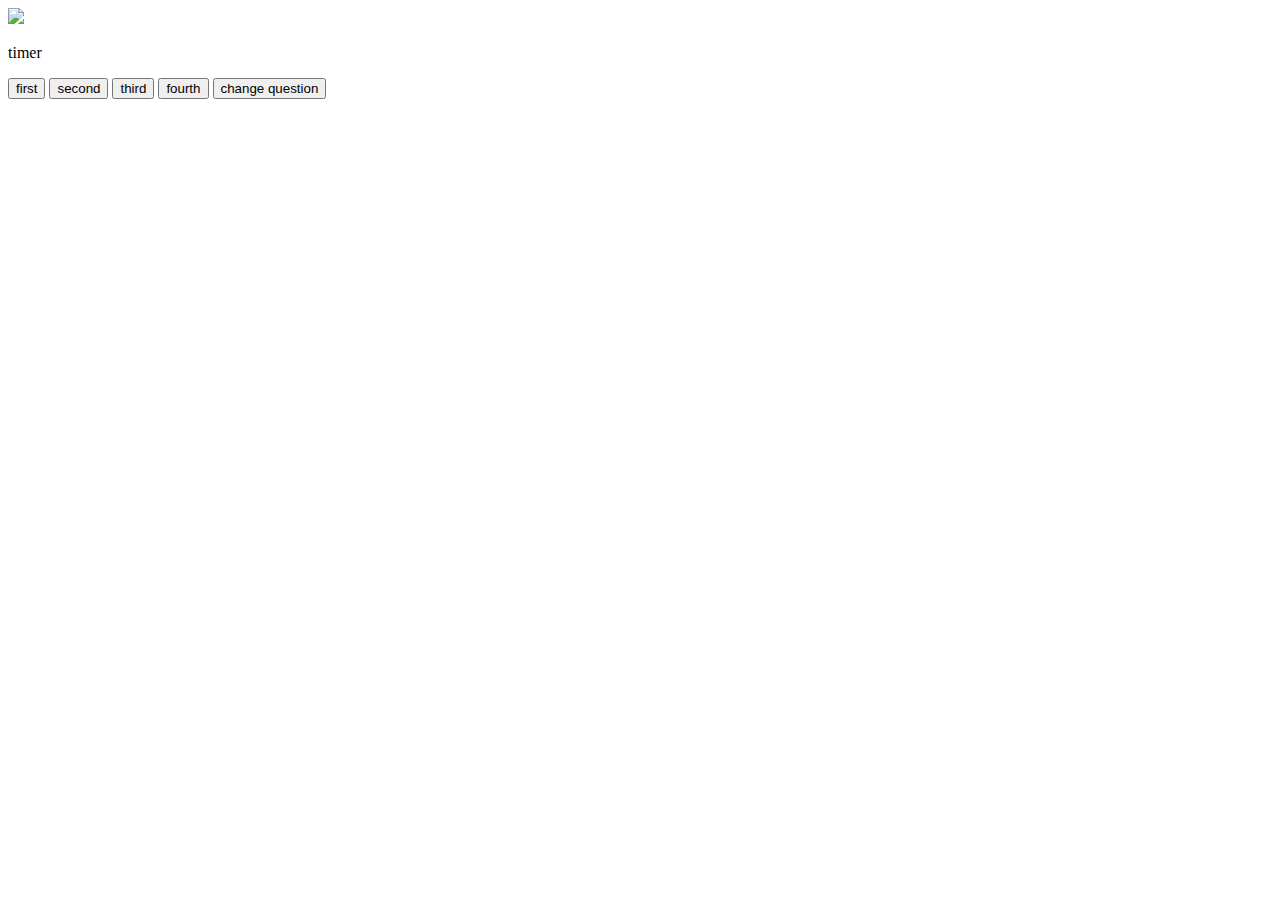
==== index.html @ 5180a237 "Update index.html" ====
<!DOCTYPE html>
<html>
<head>
	<script src='questions.js' defer></script>
	<link rel="stylesheet" type="text/css" href="styles.css">
</head>
<body>
	<div id="overlay" onclick='randQ()'>
		<div id='score'></div>
	</div>
	<img id='picture' src='pics/yes.png'>
	<p id='timer'>timer</p>
	<button id='first' onclick=checkans(document.getElementById('first').innerHTML)>first</button>
	<button id='second' onclick=checkans(document.getElementById('second').innerHTML)>second</button>
	<button id='third' onclick=checkans(document.getElementById('third').innerHTML)>third</button>
	<button id='fourth' onclick=checkans(document.getElementById('fourth').innerHTML)>fourth</button>
	<button onclick=randQ()>change question</button>
</body>
</html>
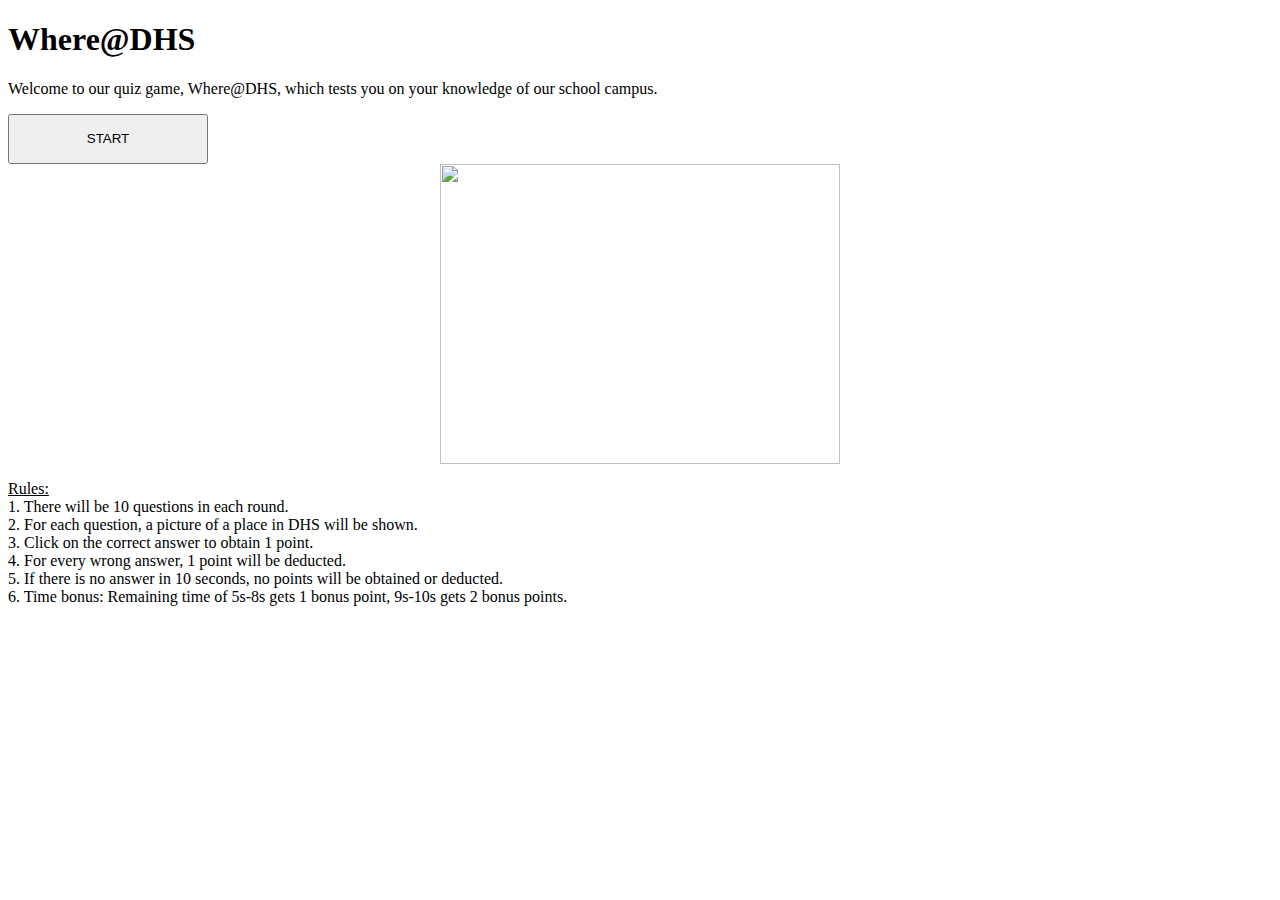
==== commit 68a08338: "Update index.html" ====
--- a/index.html
+++ b/index.html
@@ -1,19 +1,25 @@
-<!DOCTYPE html>
-<html>
-<head>
-	<script src='questions.js' defer></script>
-	<link rel="stylesheet" type="text/css" href="styles.css">
-</head>
-<body>
-	<div id="overlay" onclick='randQ()'>
-		<div id='score'></div>
-	</div>
-	<img id='picture' src='pics/yes.png'>
-	<p id='timer'>timer</p>
-	<button id='first' onclick=checkans(document.getElementById('first').innerHTML)>first</button>
-	<button id='second' onclick=checkans(document.getElementById('second').innerHTML)>second</button>
-	<button id='third' onclick=checkans(document.getElementById('third').innerHTML)>third</button>
-	<button id='fourth' onclick=checkans(document.getElementById('fourth').innerHTML)>fourth</button>
-	<button onclick=randQ()>change question</button>
-</body>
-</html>
+<!DOCTYPE html>
+<html>
+<head>
+	<title>Where@DHS</title>
+	<link rel='stylesheet' href='styles.css'>
+	<link href='https://fonts.googleapis.com/css?family=Bungee Shade' rel='stylesheet'>
+	<link href='https://fonts.googleapis.com/css?family=Contrail One' rel='stylesheet'>
+	</head>
+<body background='pics/dhs.jpg'>
+	<h1>Where@DHS</h1>
+	<p>Welcome to our quiz game, Where@DHS, which tests you on your knowledge of our school campus.</p>
+	<button onclick="window.location.href = 'game.html';" id='start'>START</button>
+	<img onmouseover="document.getElementById('rules').style.display='block';" onmouseout="document.getElementById('rules').style.display='none';" id='qn' src='pics/qn.png'>
+	<div id='rules'>
+		<p><u>Rules:</u>	
+		<br>1. There will be 10 questions in each round. 
+		<br>2. For each question, a picture of a place in DHS will be shown.
+		<br>3. Click on the correct answer to obtain 1 point.
+		<br>4. For every wrong answer, 1 point will be deducted.
+		<br>5. If there is no answer in 10 seconds, no points will be obtained or deducted.
+		<br>6. Time bonus: Remaining time of 5s-8s gets 1 bonus point, 9s-10s gets 2 bonus points.
+		</p>
+	</div>
+</body>
+</html>
--- a/styles.css
+++ b/styles.css
@@ -0,0 +1,38 @@
+button {
+	height: 50px;
+	width: 200px;
+}
+img {
+	display: block;
+	height:300px;
+	width: 400px;
+	margin-left: auto;
+	margin-right: auto;
+}
+#timer {
+	height: 100px;
+	width: 100px;
+}
+#overlay {
+  position: fixed;
+  display: none; 
+  width: 100%; 
+  height: 100%; 
+  top: 0; 
+  left: 0;
+  right: 0;
+  bottom: 0;
+  background-color: rgba(0,0,0,0.5); 
+  z-index: 2; 
+  cursor: pointer; 
+}
+#score{
+  position: absolute;
+  top: 50%;
+  left: 50%;
+  font-size: 50px;
+  color: white;
+  transform: translate(-50%,-50%);
+  -ms-transform: translate(-50%,-50%);
+  text-align: center;
+}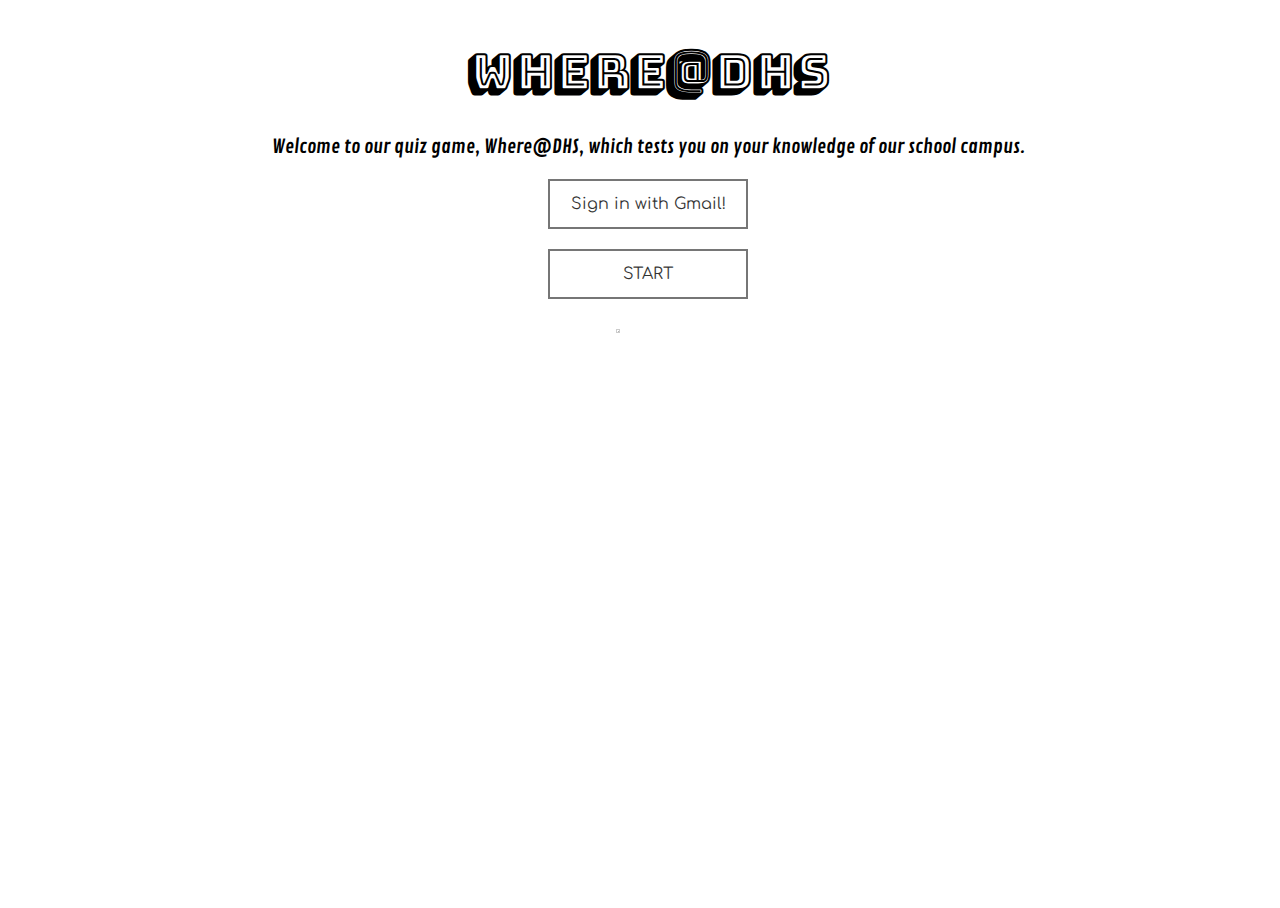
==== commit 1515edf2: "Update index.html" ====
--- a/index.html
+++ b/index.html
@@ -2,13 +2,22 @@
 <html>
 <head>
 	<title>Where@DHS</title>
+	<link rel="icon" href="pics/favicon.png">
 	<link rel='stylesheet' href='styles.css'>
-	<link href='https://fonts.googleapis.com/css?family=Bungee Shade' rel='stylesheet'>
-	<link href='https://fonts.googleapis.com/css?family=Contrail One' rel='stylesheet'>
+	<meta name="viewport" content="width=device-width, initial-scale=1.0">
+	<script src="https://www.gstatic.com/firebasejs/5.8.2/firebase-app.js"></script>
+	<script src="https://www.gstatic.com/firebasejs/5.8.2/firebase-auth.js"></script>
+	<script src="https://www.gstatic.com/firebasejs/5.8.2/firebase-database.js"></script>
+	<script src="https://www.gstatic.com/firebasejs/5.8.2/firebase-firestore.js"></script>
+	<script src="https://www.gstatic.com/firebasejs/5.8.3/firebase.js"></script>
+	<script src='firebase.js'></script>
 	</head>
+
 <body background='pics/dhs.jpg'>
 	<h1>Where@DHS</h1>
-	<p>Welcome to our quiz game, Where@DHS, which tests you on your knowledge of our school campus.</p>
+	<p class='indexp'>Welcome to our quiz game, Where@DHS, which tests you on your knowledge of our school campus.</p>
+	<p class='indexp' id='greeting'></p>
+	<button onclick='signin();' id='signinbutton'>Sign in with Gmail!</button>
 	<button onclick="window.location.href = 'game.html';" id='start'>START</button>
 	<img onmouseover="document.getElementById('rules').style.display='block';" onmouseout="document.getElementById('rules').style.display='none';" id='qn' src='pics/qn.png'>
 	<div id='rules'>
--- a/styles.css
+++ b/styles.css
@@ -1,17 +1,58 @@
+@import url(https://fonts.googleapis.com/css?family=Comfortaa);
+@import url('https://fonts.googleapis.com/css?family=Contrail One'); 
+@import url('https://fonts.googleapis.com/css?family=Bungee Shade');
+
+body {
+	height: 100%;
+	width: 100%;
+	position: absolute;
+	top: 50%;
+	left: 50%;
+	margin-right: -50%;
+	transform: translate(-50%, -50%);
+}
 button {
 	height: 50px;
 	width: 200px;
+	font-family: 'Comfortaa';
+	font-size: 100%;
+	background-color: white;
+	color: black;
+	border: 2px solid #555555;
+	transition-duration: 0.4s;
 }
-img {
+button:hover {
+	background-color: #555555;
+	color: white
+}
+
+h1 {
+	text-align: center;
+	font-family: 'Bungee Shade';
+	font-size: 300%;
+}
+p {
+	text-align: center;
+	font-family: 'Contrail One';
+	font-size: 120%;
+}
+#picture {
 	display: block;
-	height:300px;
-	width: 400px;
+	height: 40%;
 	margin-left: auto;
 	margin-right: auto;
 }
 #timer {
-	height: 100px;
-	width: 100px;
+	margin-top: 5%;
+	margin-bottom: 5%;
+	margin-left: auto;
+	margin-right: auto;
+	padding: 1%;
+	text-align: center;
+	width: 5%;
+	font-family: Comfortaa;
+	border: 2px solid black;
+	border-radius: 5px;
 }
 #overlay {
   position: fixed;
@@ -22,11 +63,12 @@
   left: 0;
   right: 0;
   bottom: 0;
-  background-color: rgba(0,0,0,0.5); 
+  background-color: rgba(0,0,0,0.8); 
   z-index: 2; 
-  cursor: pointer; 
+  cursor: pointer;
+  font-family: 'Contrail One';
 }
-#score{
+#score {
   position: absolute;
   top: 50%;
   left: 50%;
@@ -35,4 +77,31 @@
   transform: translate(-50%,-50%);
   -ms-transform: translate(-50%,-50%);
   text-align: center;
-}+}
+#qn {
+	display: block;
+	width: 5%;
+	height: 5%;
+	opacity: 0.8;
+	margin-left: auto;
+	margin-right: auto;
+}
+#rules {
+	display: none;
+}
+#start, #signinbutton {
+	display: block;
+	margin-left: auto;
+	margin-right: auto;
+	margin-top: 20px;
+	margin-bottom: 20px;
+	background-color: white;
+	opacity: 0.8;
+}
+#start:hover {
+	background-color: #555555;
+	color: white
+}
+#answers {
+	text-align: center;
+}
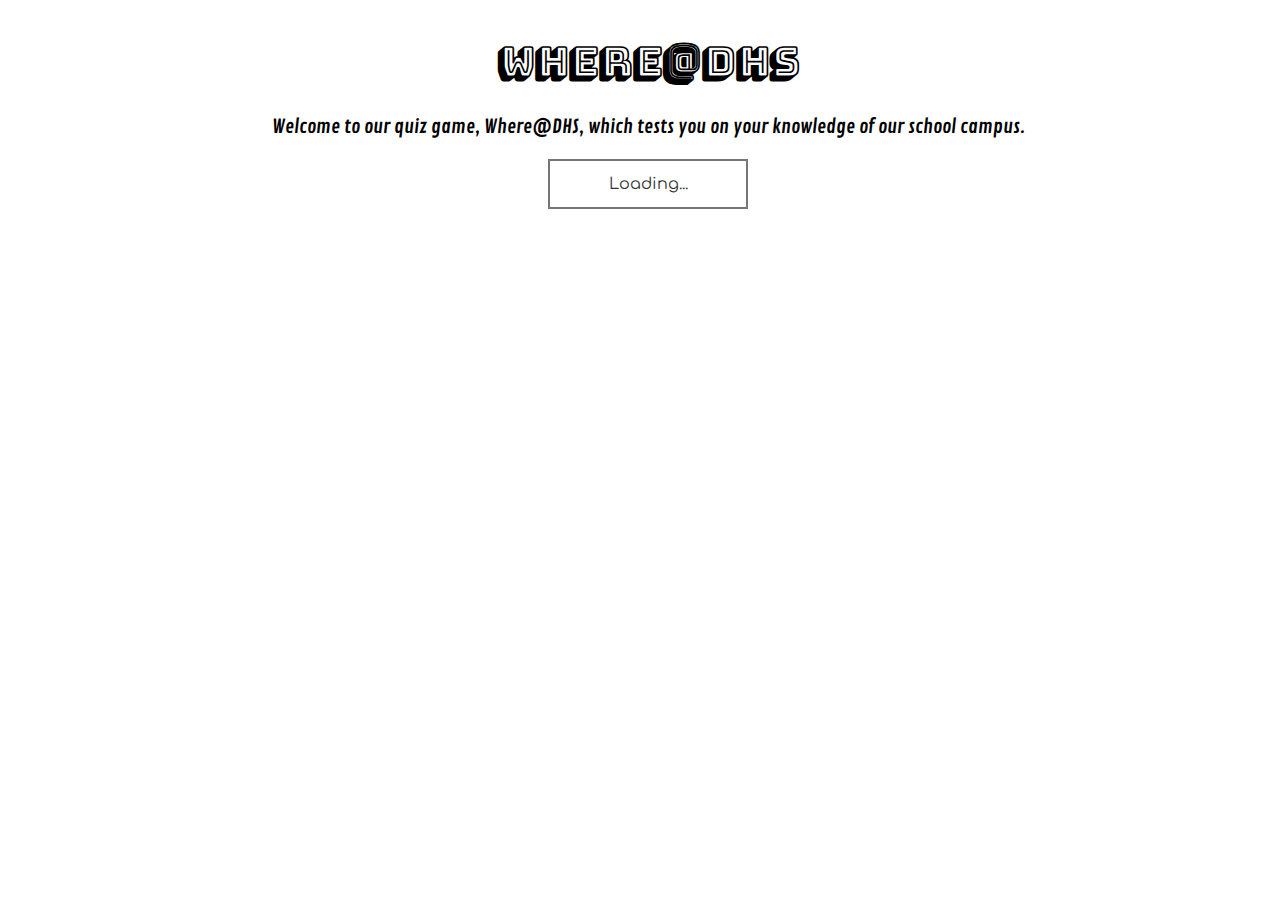
==== commit 7c5e3e54: "Update index.html" ====
--- a/index.html
+++ b/index.html
@@ -17,11 +17,11 @@
 	<h1>Where@DHS</h1>
 	<p class='indexp'>Welcome to our quiz game, Where@DHS, which tests you on your knowledge of our school campus.</p>
 	<p class='indexp' id='greeting'></p>
-	<button onclick='signin();' id='signinbutton'>Sign in with Gmail!</button>
+	<button onclick='signin();' id='signinbutton' disabled>Loading...</button>
 	<button onclick="window.location.href = 'game.html';" id='start'>START</button>
 	<img onmouseover="document.getElementById('rules').style.display='block';" onmouseout="document.getElementById('rules').style.display='none';" id='qn' src='pics/qn.png'>
 	<div id='rules'>
-		<p><u>Rules:</u>	
+		<p class='indexp'><u>Rules:</u>	
 		<br>1. There will be 10 questions in each round. 
 		<br>2. For each question, a picture of a place in DHS will be shown.
 		<br>3. Click on the correct answer to obtain 1 point.
--- a/styles.css
+++ b/styles.css
@@ -6,10 +6,8 @@
 	height: 100%;
 	width: 100%;
 	position: absolute;
-	top: 50%;
-	left: 50%;
-	margin-right: -50%;
-	transform: translate(-50%, -50%);
+	overflow: hidden;
+	background-repeat: no-repeat;
 }
 button {
 	height: 50px;
@@ -29,12 +27,16 @@
 h1 {
 	text-align: center;
 	font-family: 'Bungee Shade';
-	font-size: 300%;
+	font-size: 250%;
 }
-p {
+.indexp {
 	text-align: center;
 	font-family: 'Contrail One';
 	font-size: 120%;
+}
+#greeting {
+	display: none;
+	font-size: 180%;
 }
 #picture {
 	display: block;
@@ -43,8 +45,8 @@
 	margin-right: auto;
 }
 #timer {
-	margin-top: 5%;
-	margin-bottom: 5%;
+	margin-top: 1%;
+	margin-bottom: 1%;
 	margin-left: auto;
 	margin-right: auto;
 	padding: 1%;
@@ -72,16 +74,15 @@
   position: absolute;
   top: 50%;
   left: 50%;
-  font-size: 50px;
+  font-size: 350%;
   color: white;
   transform: translate(-50%,-50%);
   -ms-transform: translate(-50%,-50%);
   text-align: center;
 }
 #qn {
-	display: block;
+	display: none;
 	width: 5%;
-	height: 5%;
 	opacity: 0.8;
 	margin-left: auto;
 	margin-right: auto;
@@ -89,7 +90,16 @@
 #rules {
 	display: none;
 }
-#start, #signinbutton {
+#start {
+	display: none;
+	margin-left: auto;
+	margin-right: auto;
+	margin-top: 20px;
+	margin-bottom: 20px;
+	background-color: white;
+	opacity: 0.8;
+}
+#signinbutton {
 	display: block;
 	margin-left: auto;
 	margin-right: auto;
@@ -100,7 +110,7 @@
 }
 #start:hover {
 	background-color: #555555;
-	color: white
+	color: white;
 }
 #answers {
 	text-align: center;
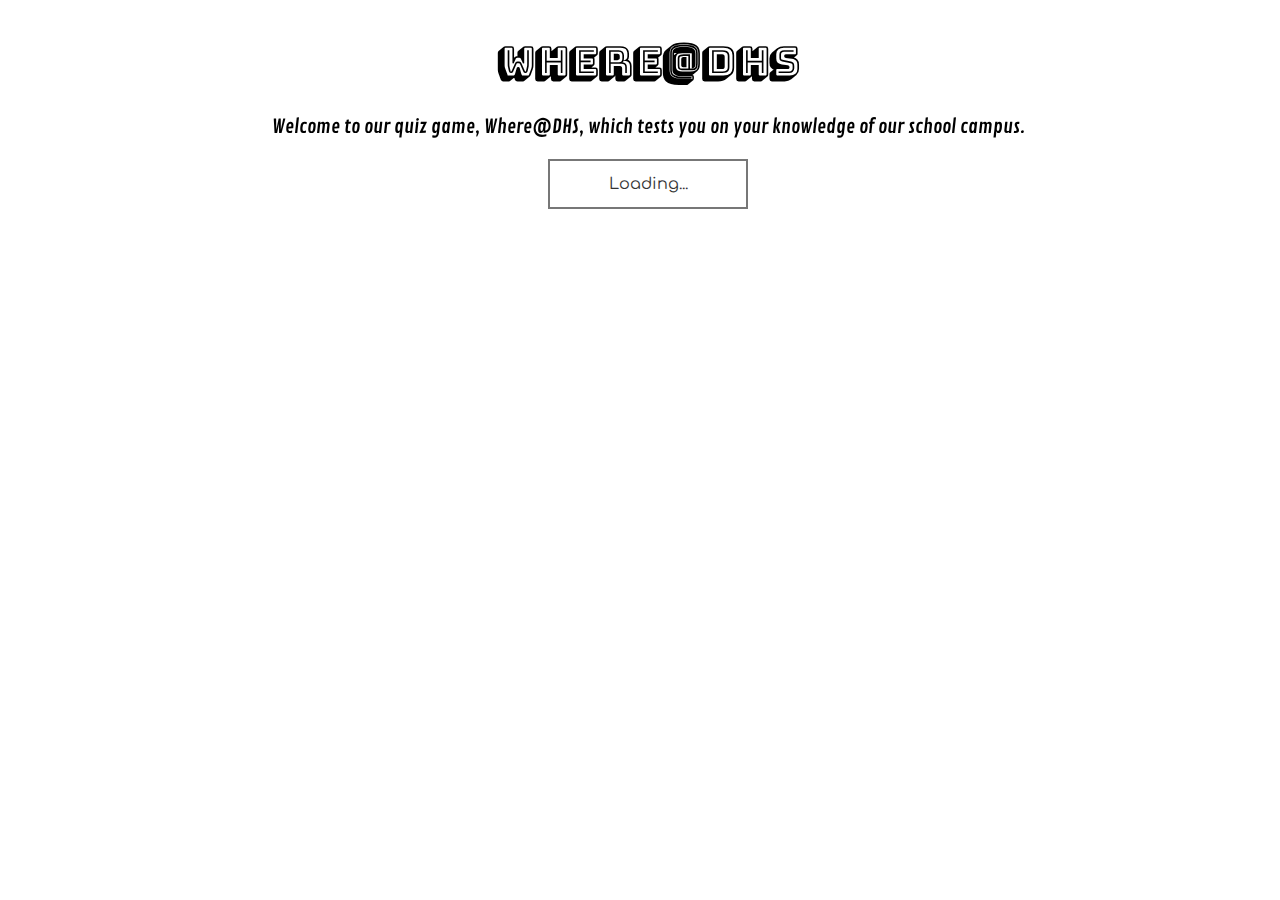
==== commit 19196712: "Update index.html" ====
--- a/index.html
+++ b/index.html
@@ -10,25 +10,25 @@
 	<script src="https://www.gstatic.com/firebasejs/5.8.2/firebase-database.js"></script>
 	<script src="https://www.gstatic.com/firebasejs/5.8.2/firebase-firestore.js"></script>
 	<script src="https://www.gstatic.com/firebasejs/5.8.3/firebase.js"></script>
-	<script src='firebase.js'></script>
-	</head>
+	<script src='questions.js'></script>
+</head>
 
 <body background='pics/dhs.jpg'>
 	<h1>Where@DHS</h1>
 	<p class='indexp'>Welcome to our quiz game, Where@DHS, which tests you on your knowledge of our school campus.</p>
 	<p class='indexp' id='greeting'></p>
-	<button onclick='signin();' id='signinbutton' disabled>Loading...</button>
-	<button onclick="window.location.href = 'game.html';" id='start'>START</button>
+	<button class='indexbutton' onclick='signout();' id='signoutbutton'>Sign out</button>
+	<button class='indexbutton' onclick='signin();' id='signinbutton' disabled>Loading...</button>
+	<button class='indexbutton' onclick="window.location.href = 'game.html';" id='start'>START</button>
 	<img onmouseover="document.getElementById('rules').style.display='block';" onmouseout="document.getElementById('rules').style.display='none';" id='qn' src='pics/qn.png'>
-	<div id='rules'>
-		<p class='indexp'><u>Rules:</u>	
+	<div class='indexp' id='rules'>
+		<u>Rules:</u>
 		<br>1. There will be 10 questions in each round. 
 		<br>2. For each question, a picture of a place in DHS will be shown.
 		<br>3. Click on the correct answer to obtain 1 point.
 		<br>4. For every wrong answer, 1 point will be deducted.
 		<br>5. If there is no answer in 10 seconds, no points will be obtained or deducted.
 		<br>6. Time bonus: Remaining time of 5s-8s gets 1 bonus point, 9s-10s gets 2 bonus points.
-		</p>
 	</div>
 </body>
 </html>
--- a/styles.css
+++ b/styles.css
@@ -1,13 +1,18 @@
 @import url(https://fonts.googleapis.com/css?family=Comfortaa);
 @import url('https://fonts.googleapis.com/css?family=Contrail One'); 
 @import url('https://fonts.googleapis.com/css?family=Bungee Shade');
-
+html {
+	height: 100vh;
+	width: 100vw;
+}
 body {
-	height: 100%;
-	width: 100%;
-	position: absolute;
+	height: 100vh;
+	width: 100vw;
+	position: fixed;
 	overflow: hidden;
 	background-repeat: no-repeat;
+	background-size: cover;
+	background-position: center;
 }
 button {
 	height: 50px;
@@ -17,11 +22,11 @@
 	background-color: white;
 	color: black;
 	border: 2px solid #555555;
-	transition-duration: 0.4s;
+	transition-duration: 0.3s;
 }
 button:hover {
-	background-color: #555555;
-	color: white
+	background-color: #555555 !important;
+	color: white;
 }
 
 h1 {
@@ -40,7 +45,7 @@
 }
 #picture {
 	display: block;
-	height: 40%;
+	height: 40vh;
 	margin-left: auto;
 	margin-right: auto;
 }
@@ -57,28 +62,45 @@
 	border-radius: 5px;
 }
 #overlay {
-  position: fixed;
-  display: none; 
-  width: 100%; 
-  height: 100%; 
-  top: 0; 
-  left: 0;
-  right: 0;
-  bottom: 0;
-  background-color: rgba(0,0,0,0.8); 
-  z-index: 2; 
-  cursor: pointer;
-  font-family: 'Contrail One';
+	position: fixed;
+	display: none; 
+	width: 100vw; 
+	height: 100vh; 
+	top: 0; 
+	left: 0;
+	right: 0;
+	bottom: 0;
+	background-color: rgba(0,0,0,0.8); 
+	z-index: 2; 
+	cursor: pointer;
+	font-family: 'Contrail One';
 }
-#score {
-  position: absolute;
-  top: 50%;
-  left: 50%;
-  font-size: 350%;
-  color: white;
-  transform: translate(-50%,-50%);
-  -ms-transform: translate(-50%,-50%);
-  text-align: center;
+#desc {
+	display: none;
+	position: absolute;
+	top: 75vh;
+	left: 50vw;
+	font-size: 5vmin;
+	color: white;
+	transform: translate(-50%,-50%);
+	-ms-transform: translate(-50%,-50%);
+	text-align: center;
+}
+#anspic {
+	display: none;
+	height: 50vh;
+	margin-left: auto;
+	margin-right: auto;
+}
+#animate {
+	position: absolute;
+	top: 50vh;
+	left: 50vw;
+	font-size: 5vh;
+	color: white;
+	transform: translate(-50%,-50%);
+	-ms-transform: translate(-50%,-50%);
+	text-align: center;
 }
 #qn {
 	display: none;
@@ -89,17 +111,12 @@
 }
 #rules {
 	display: none;
+	position: fixed;
+	width: 30vw;
+	left: 4vw;
+	bottom: 10vh;
 }
-#start {
-	display: none;
-	margin-left: auto;
-	margin-right: auto;
-	margin-top: 20px;
-	margin-bottom: 20px;
-	background-color: white;
-	opacity: 0.8;
-}
-#signinbutton {
+.indexbutton {
 	display: block;
 	margin-left: auto;
 	margin-right: auto;
@@ -108,10 +125,41 @@
 	background-color: white;
 	opacity: 0.8;
 }
-#start:hover {
+.indexbutton:hover {
 	background-color: #555555;
 	color: white;
 }
+#start {
+	display: none;
+}
 #answers {
+	display: flex;
+	margin-left: auto;
+	margin-right: auto;
+	justify-content: center;
+	position: fixed;
+	left: 0;
+	right: 0;
+	
+}
+#prompt {
+	display: none;
+	width: 100vw;
+	position: fixed;
+	bottom: 3vh;
+	font-size:2.5vmax;
+	color: white;
 	text-align: center;
 }
+#score {
+	display: block;
+	width: 96vw;
+	position: fixed;
+	top: 6vh;
+	font-size:2.3vmax;
+	color: white;
+	text-align: right;
+}
+#signoutbutton {
+	display: none;
+}
